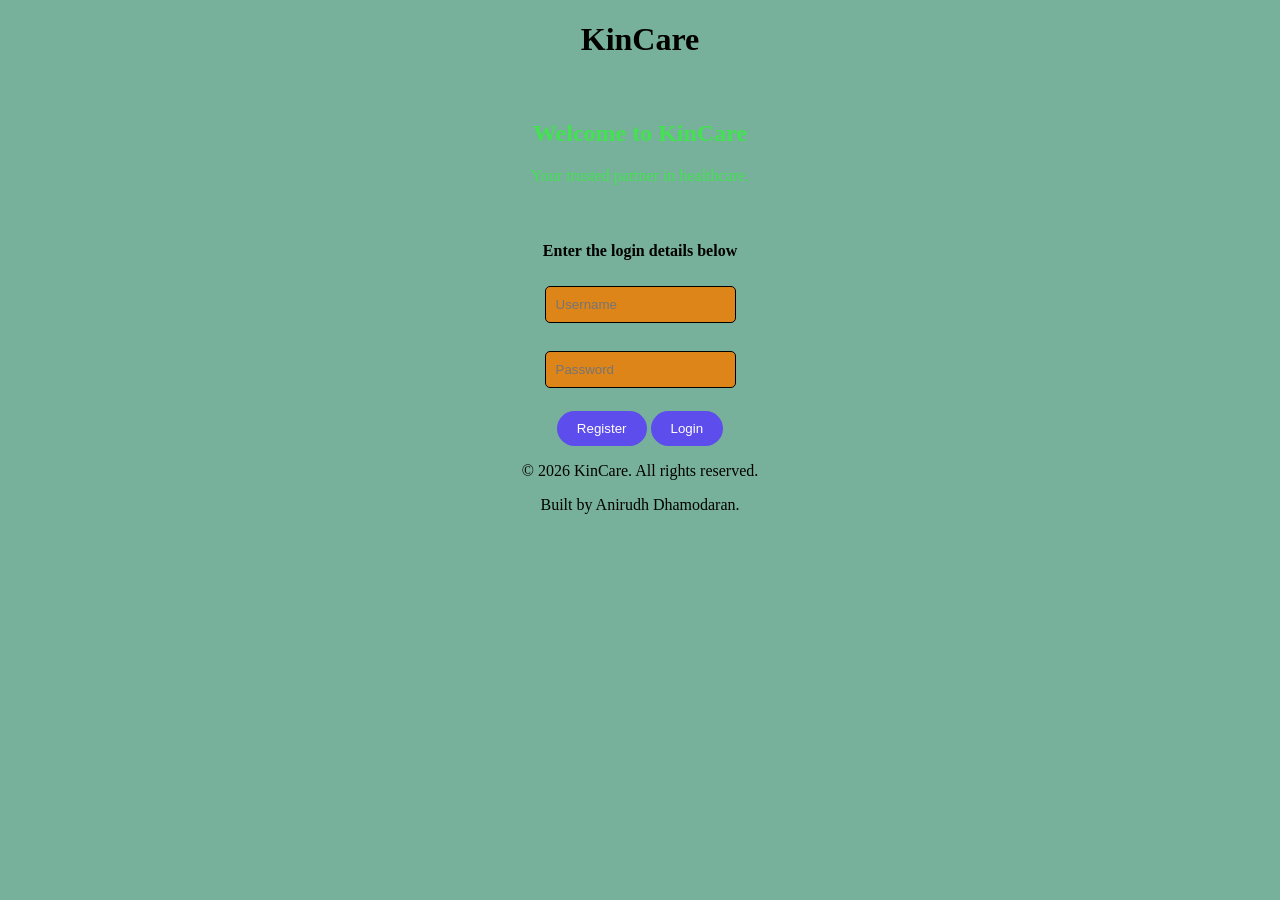
==== index.html @ 0cd511c7 "Initial commit" ====
<!DOCTYPE html>
<html lang="en">
<head>
    <meta charset="UTF-8">
    <meta name="viewport" content="width=device-width, initial-scale=1.0">
    <title>KinCare</title>
    <link rel="stylesheet" href="style.css">
    <script src="script.js"></script>
</head>
<body>
    <header>
        <h1>KinCare</h1>
    </header>
    <main>
        <section id="home">
            <h2>Welcome to KinCare</h2>
            <p>Your trusted partner in healthcare.</p>
        </section>
        <h4>Enter the login details below</h4>
        <form id="LoginForm" action="/login" method="post">
            <input type="text" id="username" name="username" placeholder="Username" required><br><br>
            <input type="password" id="password" name="password" placeholder="Password" required><br><br>
            <button type="submit" onclick="regsiter_validate()">Register</button>
            <button type="submit" onclick="login_validate()">Login</button>
        </form>
        
    </main>
    <footer>
        <p>&copy; 2026 KinCare. All rights reserved.</p>
        <p>Built by Anirudh Dhamodaran.</p>
    </footer>
</body>
</html>
---- style.css ----
body {
    background-color: #1b7a5797;
    align-items: center;
    text-align: center;
}

section {
    margin: 20px;
    padding: 20px;
    color: #43e250;
    border-radius: 10px;
}

button {
    background-color: #43e250;
    color: #0b56ad;
    border: none;
    padding: 10px 20px;
    border-radius: 5px;
    cursor: pointer;
}

input, textarea {
    padding: 10px;
    margin: 5px;
    border-radius: 5px;
    border: 1px solid #000000;
    background-color: #dd8519;
}

nav {
    background-color: #f64a4a;
    border-radius: 10px;
    padding: 10px;
    display: inline-block;
    justify-content: space-between;
}

ul {
    list-style-type: none;
    padding: 20px;
    gap: 10px;
    display: flex;
    justify-content: space-between;
}

button:hover {
    background-color: #0b56ad;
    color: #43e250;
}

button {
    background-color: #5d4ded;
    color: #ffffff;
    border-radius: 100px;
    padding: 10px 20px;
}
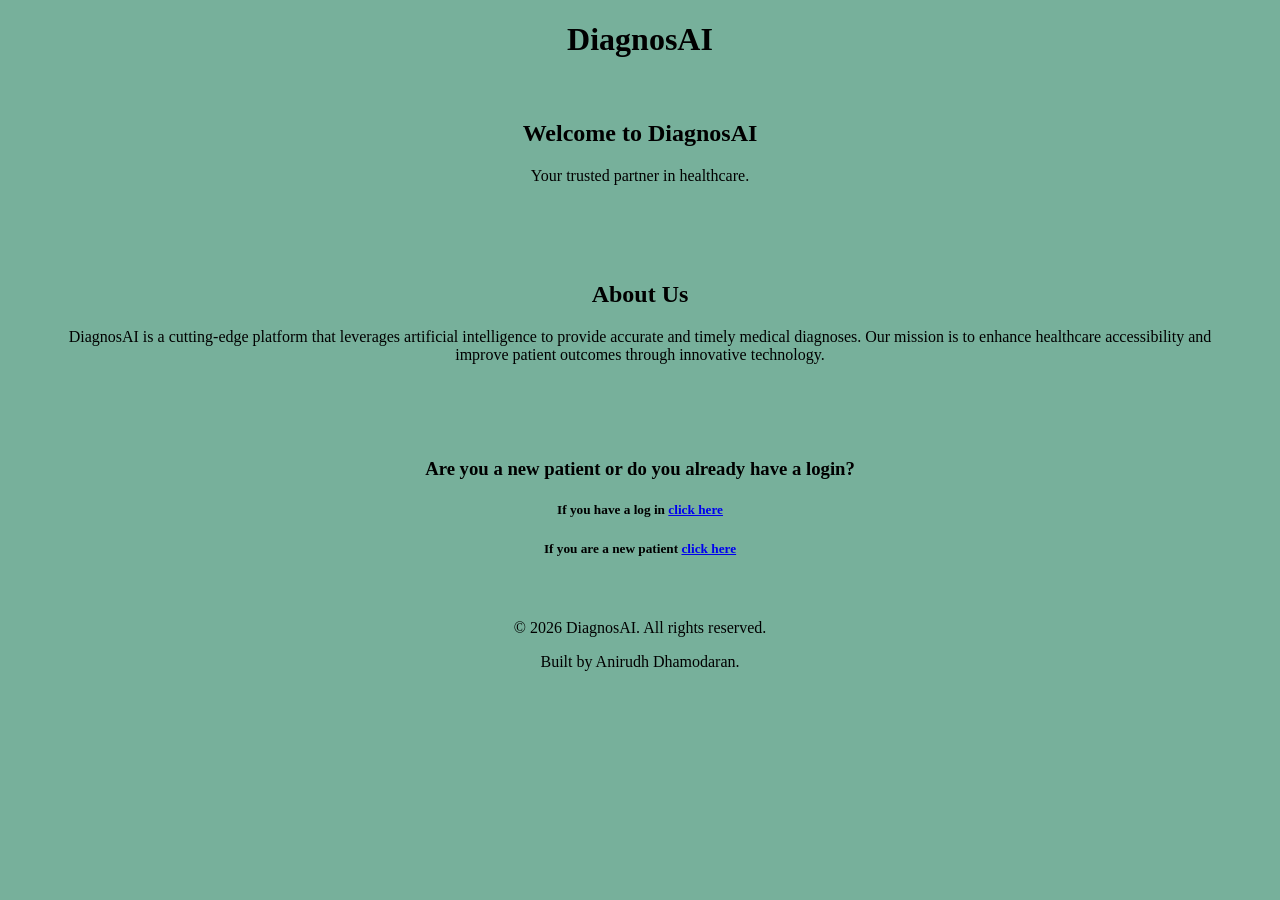
==== commit 85683219: "Made changes to the UI" ====
--- a/index.html
+++ b/index.html
@@ -9,24 +9,25 @@
 </head>
 <body>
     <header>
-        <h1>KinCare</h1>
+        <h1>DiagnosAI</h1>
     </header>
     <main>
         <section id="home">
-            <h2>Welcome to KinCare</h2>
+            <h2>Welcome to DiagnosAI</h2>
             <p>Your trusted partner in healthcare.</p>
         </section>
-        <h4>Enter the login details below</h4>
-        <form id="LoginForm" action="/login" method="post">
-            <input type="text" id="username" name="username" placeholder="Username" required><br><br>
-            <input type="password" id="password" name="password" placeholder="Password" required><br><br>
-            <button type="submit" onclick="regsiter_validate()">Register</button>
-            <button type="submit" onclick="login_validate()">Login</button>
-        </form>
-        
+        <section id="about">
+            <h2>About Us</h2>
+            <p>DiagnosAI is a cutting-edge platform that leverages artificial intelligence to provide accurate and timely medical diagnoses. Our mission is to enhance healthcare accessibility and improve patient outcomes through innovative technology.</p>
+        </section>
+        <section id="patient_details">
+            <h3>Are you a new patient or do you already have a login?</h3>
+            <h5> If you have a log in <a href="login.html">click here</a></h5>
+            <h5> If you are a new patient <a href="register.html">click here</a></h5>
+        </section>
     </main>
     <footer>
-        <p>&copy; 2026 KinCare. All rights reserved.</p>
+        <p>&copy; 2026 DiagnosAI. All rights reserved.</p>
         <p>Built by Anirudh Dhamodaran.</p>
     </footer>
 </body>
--- a/style.css
+++ b/style.css
@@ -7,7 +7,7 @@
 section {
     margin: 20px;
     padding: 20px;
-    color: #43e250;
+    color: #000000;
     border-radius: 10px;
 }
 
@@ -22,6 +22,7 @@
 
 input, textarea {
     padding: 10px;
+    width: 20%;
     margin: 5px;
     border-radius: 5px;
     border: 1px solid #000000;
@@ -54,4 +55,11 @@
     color: #ffffff;
     border-radius: 100px;
     padding: 10px 20px;
+}
+
+select {
+    background-color: #dd8519;
+    width: 15%;
+    padding: 10px;
+    border-radius: 20px;
 }
